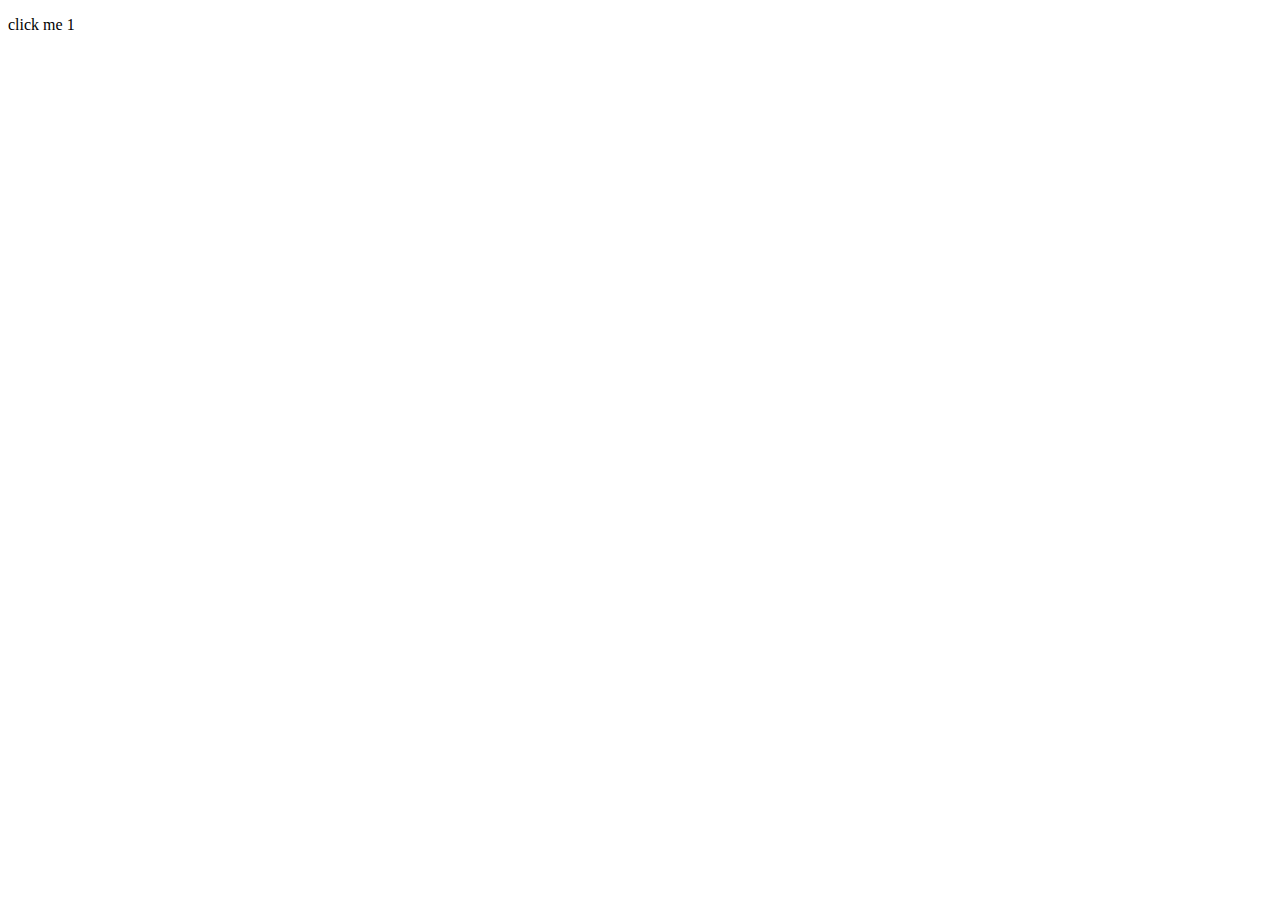
==== test.html @ fda2096f "ajout des polygones" ====
<!DOCTYPE html>
<html lang="en">
<head>
    <meta charset="UTF-8">
    <title>Title</title>
</head>
<body>

    <p id="click">click me 1</p><div id="add"></div>
    <script src="js/JQuery.min.js"></script>
    <script src="js/edit.js"></script>

</body>
</html>
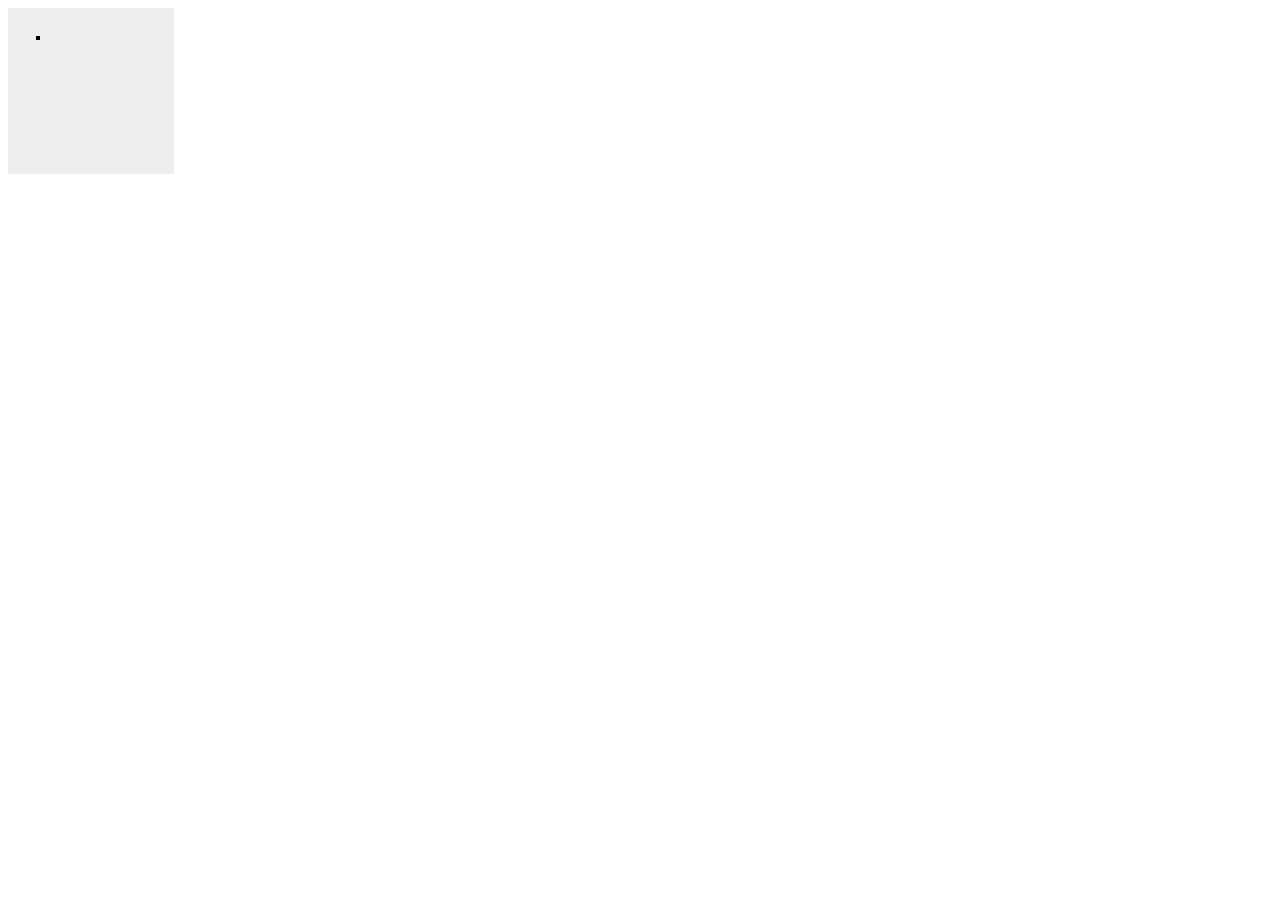
==== commit a7054bf3: "mode edition avancé + modification de la structure de svg" ====
--- a/test.html
+++ b/test.html
@@ -1,14 +1,27 @@
 <!DOCTYPE html>
-<html lang="en">
+<html>
 <head>
-    <meta charset="UTF-8">
-    <title>Title</title>
+    <link href = "https://code.jquery.com/ui/1.10.4/themes/ui-lightness/jquery-ui.css"
+          rel = "stylesheet">
+    <script src = "https://code.jquery.com/jquery-1.10.2.js"></script>
+    <script src = "https://code.jquery.com/ui/1.10.4/jquery-ui.js"></script>
+
+    <style>
+        #draggable { width: 150px; height: 150px; padding: 0.5em; background:#eee;}
+    </style>
+
+    <script>
+        $(function() {
+            $( ".modificable" ).draggable();
+        });
+    </script>
 </head>
+
 <body>
-
-    <p id="click">click me 1</p><div id="add"></div>
-    <script src="js/JQuery.min.js"></script>
-    <script src="js/edit.js"></script>
-
+<div id = "draggable">
+    <svg xmlns="http://www.w3.org/2000/svg" width="200" height="200" class="modificable">
+        <rect class="" x="20" y="20" width="4" height="4" style=" fill: #000 "  id=""/>
+    </svg>
+</div>
 </body>
 </html>